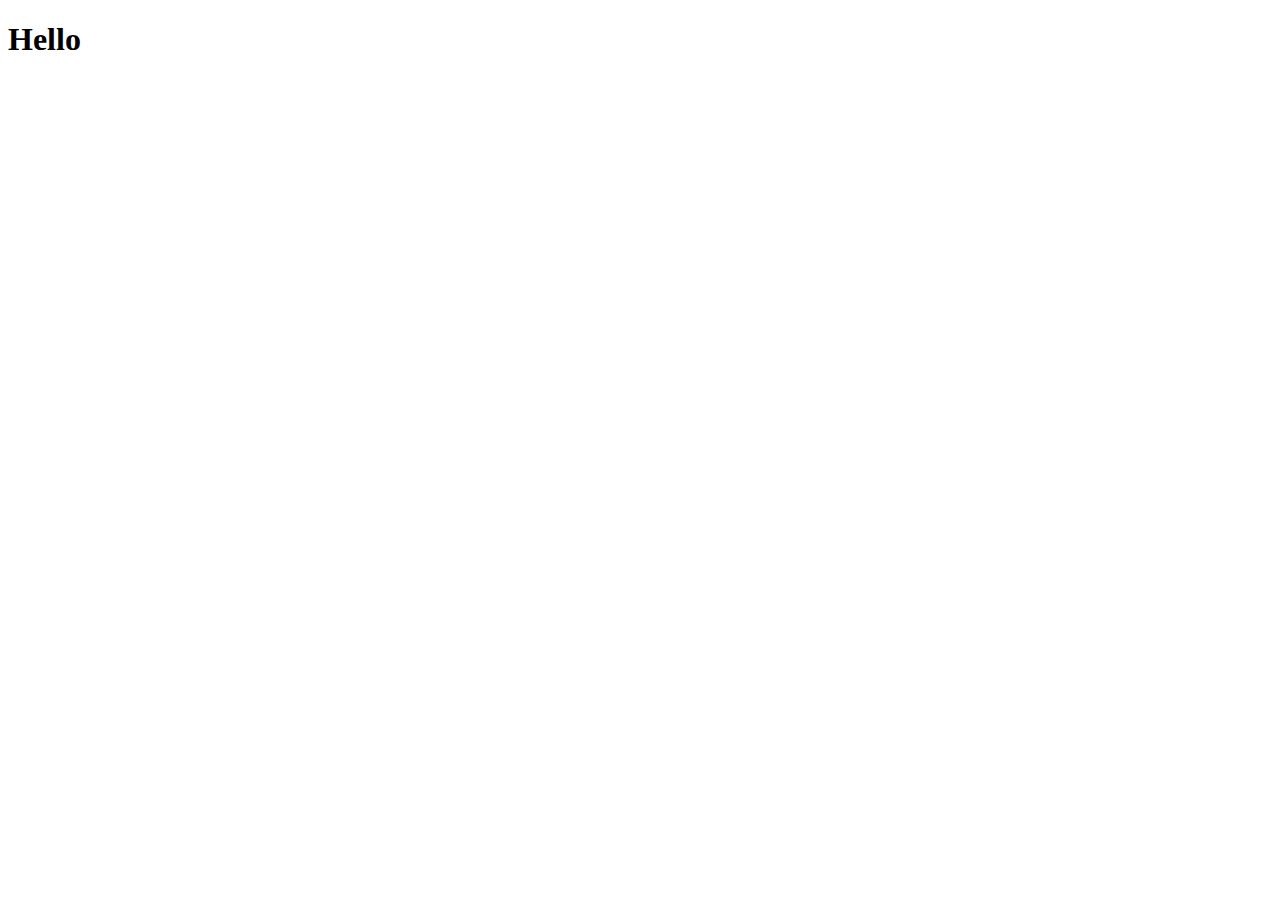
==== about-me.html @ 5b0a4f57 "Wednesday work" ====
<!DOCTYPE html>
<html lang="en">
<head>
    <meta charset="UTF-8">
    <meta name="viewport" content="width=device-width, initial-scale=1.0">
    <title>About me</title>
</head>
<body>
    <h1> Hello </h1>
    
</body>
</html>
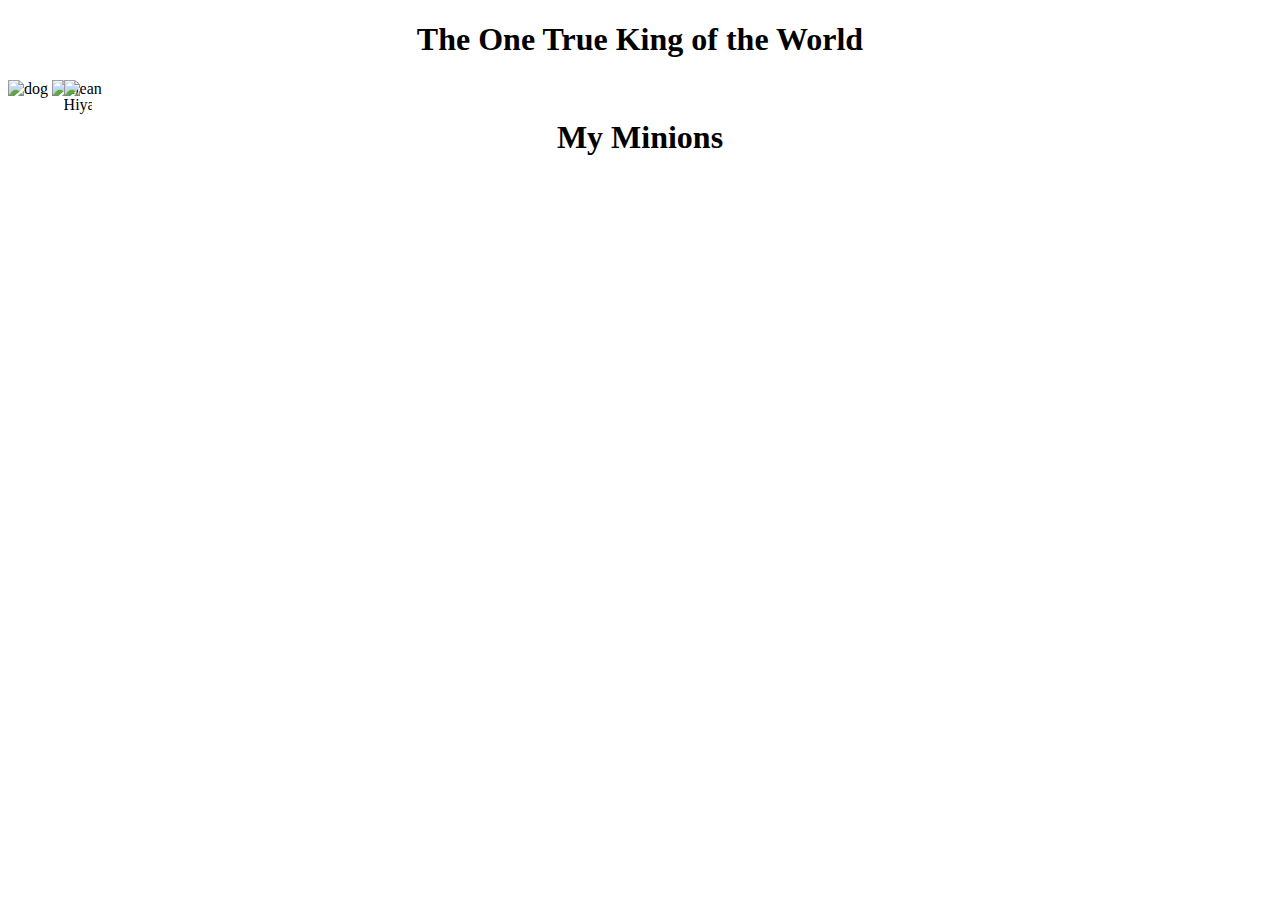
==== commit f9940e1d: "Thursday work" ====
--- a/about-me.html
+++ b/about-me.html
@@ -4,9 +4,36 @@
     <meta charset="UTF-8">
     <meta name="viewport" content="width=device-width, initial-scale=1.0">
     <title>About me</title>
+    <link rel="stylesheet" href="ugh.css">
+    <style>
+        .yes {
+            text-align: center;
+        }
+    </style>
+    <style>
+        .drones {
+            text-align: center;
+        }
+    </style>
+<style>
+    .guh {
+        display: flex;
+        justify-content: center;
+    }
+</style>
 </head>
 <body>
-    <h1> Hello </h1>
-    
-</body>
+    <div class="yes">
+        <h1> The One True King of the World </h1>
+    </div>
+    <div class="guh-container">
+        <img class="guh" src="https://scontent-atl3-2.xx.fbcdn.net/v/t1.15752-9/476489381_1327544231844803_1362107458234264431_n.jpg?_nc_cat=101&ccb=1-7&_nc_sid=0024fc&_nc_ohc=yKngw8fv7zwQ7kNvgG5TbL1&_nc_ad=z-m&_nc_cid=0&_nc_zt=23&_nc_ht=scontent-atl3-2.xx&oh=03_Q7cD1wFCVoRUpxeU8qX1u-iMNref__QfvnegJDtY3pwGWZ_rvg&oe=67FA97B2" alt="Hiya">
+    </div>
+        <img class="dog" src="https://scontent-atl3-2.xx.fbcdn.net/v/t1.15752-9/476496049_1629614481260704_280131802247142408_n.jpg?_nc_cat=104&ccb=1-7&_nc_sid=0024fc&_nc_ohc=h6mq4gjg5BIQ7kNvgEV2CEL&_nc_ad=z-m&_nc_cid=0&_nc_zt=23&_nc_ht=scontent-atl3-2.xx&oh=03_Q7cD1wElXfOsnWoMD2Pz1iKN0GLhCA2O81CiwtnFIbudm2fDWw&oe=67FA8422"
+    alt="dog">
+        <img class="chopped" src="https://scontent-atl3-2.xx.fbcdn.net/v/t1.15752-9/476485921_2431347903877766_6162460094678506049_n.jpg?_nc_cat=101&ccb=1-7&_nc_sid=0024fc&_nc_ohc=RUKUJ16I9b0Q7kNvgEhIiVL&_nc_ad=z-m&_nc_cid=0&_nc_zt=23&_nc_ht=scontent-atl3-2.xx&oh=03_Q7cD1wH7v-OYkj20xLrRv4kOvIkxFgt9h_6zYPWwkrpnRcjJ4Q&oe=67FA9047" alt="clean">
+        <div class="drones">
+            <h1> My Minions</h1>
+        </div>
+
 </html>--- a/ugh.css
+++ b/ugh.css
@@ -0,0 +1,24 @@
+body{
+    background-image: url(https://th.bing.com/th/id/R.d1057f711bf410c988752910ce17aa92?rik=xqel5Iqp7rVINw&riu=http%3a%2f%2f1.bp.blogspot.com%2f-6zRZlrlVb4s%2fTxC-jZT549I%2fAAAAAAAAJeM%2fSJEwb2oRznw%2fs1600%2farticle-2085835-0F6D781400000578-455_638x689.jpg&ehk=BtyxZRntlZxztKrja4YX%2brCUDRciY9O1%2f2FcQ1AcNy8%3d&risl=&pid=ImgRaw&r=0);
+}
+.guh-container{
+    position: absolute;
+}
+.guh {
+    position:relative;
+    left: 118%;
+    height: 60%;
+    width: 60%;
+    display:flex;
+    flex-direction: column;
+}
+.dog {
+    height: 20%;
+    width: 20%;
+}
+.chopped {
+    height: 12%;
+    width: 12%;
+}
+
+    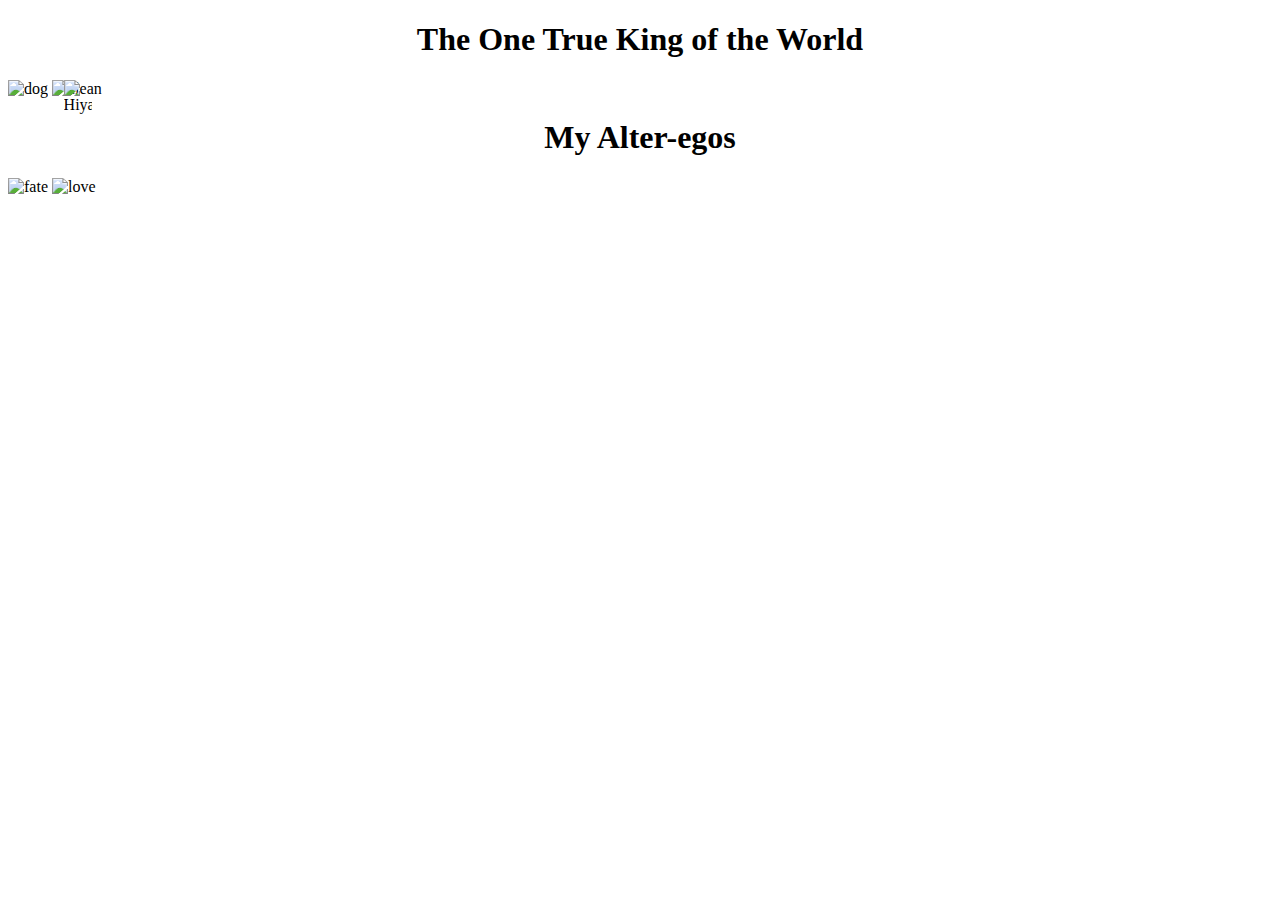
==== commit c6ac3f83: "Pregithubfriday" ====
--- a/about-me.html
+++ b/about-me.html
@@ -33,7 +33,8 @@
     alt="dog">
         <img class="chopped" src="https://scontent-atl3-2.xx.fbcdn.net/v/t1.15752-9/476485921_2431347903877766_6162460094678506049_n.jpg?_nc_cat=101&ccb=1-7&_nc_sid=0024fc&_nc_ohc=RUKUJ16I9b0Q7kNvgEhIiVL&_nc_ad=z-m&_nc_cid=0&_nc_zt=23&_nc_ht=scontent-atl3-2.xx&oh=03_Q7cD1wH7v-OYkj20xLrRv4kOvIkxFgt9h_6zYPWwkrpnRcjJ4Q&oe=67FA9047" alt="clean">
         <div class="drones">
-            <h1> My Minions</h1>
+            <h1> My Alter-egos</h1>
         </div>
-
+        <img class="me" src="https://fgo.gamepress.gg/sites/default/files/2019-04/103%20-%20L0fgCMv.png" alt="fate">
+        <img class="real" src="https://th.bing.com/th/id/R.9a8a2b653a87b2362b13c841e9b81201?rik=6MbZx%2fEEH%2fpOhw&pid=ImgRaw&r=0" alt="love">
 </html>--- a/ugh.css
+++ b/ugh.css
@@ -20,5 +20,12 @@
     height: 12%;
     width: 12%;
 }
-
+.me {
+    height: 20%;
+    width: 20%;
+}
+.real {
+    height: 40%;
+    width: 40%;
+}
     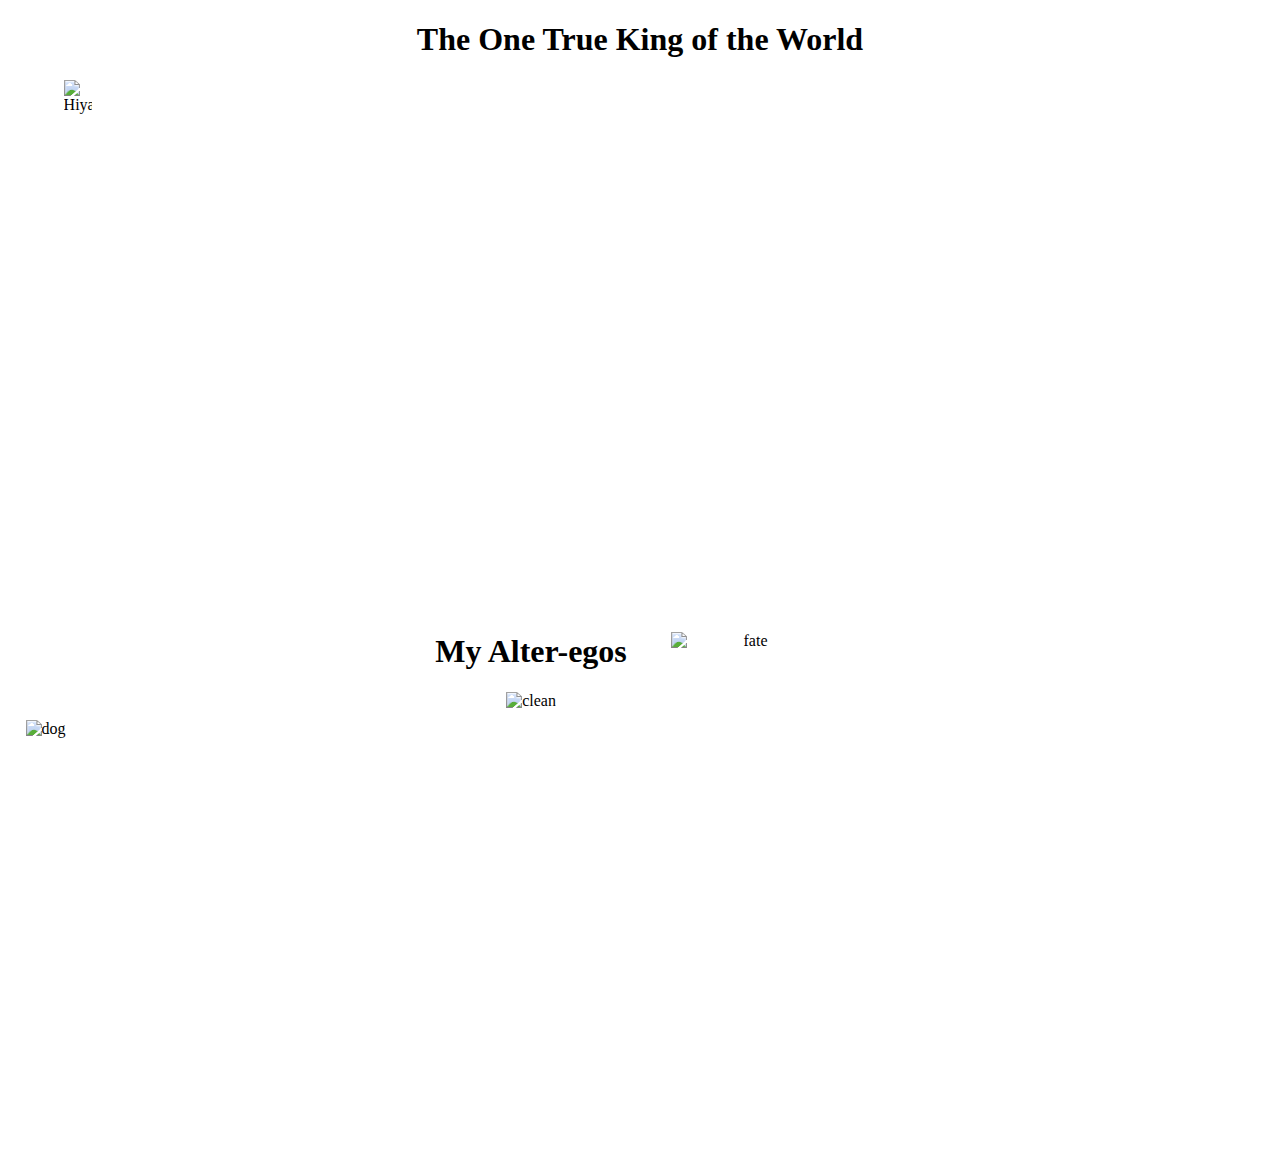
==== commit dc986e40: "DONE" ====
--- a/about-me.html
+++ b/about-me.html
@@ -1,40 +1,47 @@
 <!DOCTYPE html>
 <html lang="en">
-<head>
-    <meta charset="UTF-8">
-    <meta name="viewport" content="width=device-width, initial-scale=1.0">
-    <title>About me</title>
-    <link rel="stylesheet" href="ugh.css">
-    <style>
-        .yes {
-            text-align: center;
-        }
-    </style>
-    <style>
-        .drones {
-            text-align: center;
-        }
-    </style>
-<style>
-    .guh {
-        display: flex;
-        justify-content: center;
-    }
-</style>
-</head>
-<body>
-    <div class="yes">
-        <h1> The One True King of the World </h1>
-    </div>
-    <div class="guh-container">
-        <img class="guh" src="https://scontent-atl3-2.xx.fbcdn.net/v/t1.15752-9/476489381_1327544231844803_1362107458234264431_n.jpg?_nc_cat=101&ccb=1-7&_nc_sid=0024fc&_nc_ohc=yKngw8fv7zwQ7kNvgG5TbL1&_nc_ad=z-m&_nc_cid=0&_nc_zt=23&_nc_ht=scontent-atl3-2.xx&oh=03_Q7cD1wFCVoRUpxeU8qX1u-iMNref__QfvnegJDtY3pwGWZ_rvg&oe=67FA97B2" alt="Hiya">
-    </div>
-        <img class="dog" src="https://scontent-atl3-2.xx.fbcdn.net/v/t1.15752-9/476496049_1629614481260704_280131802247142408_n.jpg?_nc_cat=104&ccb=1-7&_nc_sid=0024fc&_nc_ohc=h6mq4gjg5BIQ7kNvgEV2CEL&_nc_ad=z-m&_nc_cid=0&_nc_zt=23&_nc_ht=scontent-atl3-2.xx&oh=03_Q7cD1wElXfOsnWoMD2Pz1iKN0GLhCA2O81CiwtnFIbudm2fDWw&oe=67FA8422"
-    alt="dog">
-        <img class="chopped" src="https://scontent-atl3-2.xx.fbcdn.net/v/t1.15752-9/476485921_2431347903877766_6162460094678506049_n.jpg?_nc_cat=101&ccb=1-7&_nc_sid=0024fc&_nc_ohc=RUKUJ16I9b0Q7kNvgEhIiVL&_nc_ad=z-m&_nc_cid=0&_nc_zt=23&_nc_ht=scontent-atl3-2.xx&oh=03_Q7cD1wH7v-OYkj20xLrRv4kOvIkxFgt9h_6zYPWwkrpnRcjJ4Q&oe=67FA9047" alt="clean">
-        <div class="drones">
-            <h1> My Alter-egos</h1>
+    <head>
+        <meta charset="UTF-8">
+        <meta name="viewport" content="width=device-width, initial-scale=1.0">
+        <title>About me</title>
+        <link rel="stylesheet" href="ugh.css">
+        <style>
+            .yes {
+                text-align: center;
+            }
+        </style>
+        <style>
+            .drones {
+                text-align: center;
+            }
+        </style>
+        <style>
+            .guh {
+                display: flex;
+                justify-content: center;
+            }
+        </style>
+    </head>
+    <body>
+        <div class="content">
+            <div class="yes">
+                <h1> The One True King of the World </h1>
+            </div>
+            <div class="guh-container">
+                <img class="guh" src="https://scontent-atl3-2.xx.fbcdn.net/v/t1.15752-9/476489381_1327544231844803_1362107458234264431_n.jpg?_nc_cat=101&ccb=1-7&_nc_sid=0024fc&_nc_ohc=yKngw8fv7zwQ7kNvgG5TbL1&_nc_ad=z-m&_nc_cid=0&_nc_zt=23&_nc_ht=scontent-atl3-2.xx&oh=03_Q7cD1wFCVoRUpxeU8qX1u-iMNref__QfvnegJDtY3pwGWZ_rvg&oe=67FA97B2" alt="Hiya">
+            </div>
+            <!-- <div class="drones">
+                <h1> My Alter-egos</h1> -->
+            </div>
+                <img id="dog" src="https://scontent-atl3-2.xx.fbcdn.net/v/t1.15752-9/476496049_1629614481260704_280131802247142408_n.jpg?_nc_cat=104&ccb=1-7&_nc_sid=0024fc&_nc_ohc=h6mq4gjg5BIQ7kNvgEV2CEL&_nc_ad=z-m&_nc_cid=0&_nc_zt=23&_nc_ht=scontent-atl3-2.xx&oh=03_Q7cD1wElXfOsnWoMD2Pz1iKN0GLhCA2O81CiwtnFIbudm2fDWw&oe=67FA8422" alt="dog">
+                <div class="drones">
+               
+                    <h1> My Alter-egos</h1>
+
+                <img id="chopped" src="https://scontent-atl3-2.xx.fbcdn.net/v/t1.15752-9/476485921_2431347903877766_6162460094678506049_n.jpg?_nc_cat=101&ccb=1-7&_nc_sid=0024fc&_nc_ohc=RUKUJ16I9b0Q7kNvgEhIiVL&_nc_ad=z-m&_nc_cid=0&_nc_zt=23&_nc_ht=scontent-atl3-2.xx&oh=03_Q7cD1wH7v-OYkj20xLrRv4kOvIkxFgt9h_6zYPWwkrpnRcjJ4Q&oe=67FA9047" alt="clean">
+                <img class="me" src="https://fgo.gamepress.gg/sites/default/files/2019-04/103%20-%20L0fgCMv.png" alt="fate">
+            </div>
+            <!-- <img class="real" src="https://th.bing.com/th/id/R.9a8a2b653a87b2362b13c841e9b81201?rik=6MbZx%2fEEH%2fpOhw&pid=ImgRaw&r=0" alt="love"> -->
         </div>
-        <img class="me" src="https://fgo.gamepress.gg/sites/default/files/2019-04/103%20-%20L0fgCMv.png" alt="fate">
-        <img class="real" src="https://th.bing.com/th/id/R.9a8a2b653a87b2362b13c841e9b81201?rik=6MbZx%2fEEH%2fpOhw&pid=ImgRaw&r=0" alt="love">
+    </body>
 </html>--- a/ugh.css
+++ b/ugh.css
@@ -2,6 +2,7 @@
     background-image: url(https://th.bing.com/th/id/R.d1057f711bf410c988752910ce17aa92?rik=xqel5Iqp7rVINw&riu=http%3a%2f%2f1.bp.blogspot.com%2f-6zRZlrlVb4s%2fTxC-jZT549I%2fAAAAAAAAJeM%2fSJEwb2oRznw%2fs1600%2farticle-2085835-0F6D781400000578-455_638x689.jpg&ehk=BtyxZRntlZxztKrja4YX%2brCUDRciY9O1%2f2FcQ1AcNy8%3d&risl=&pid=ImgRaw&r=0);
 }
 .guh-container{
+    display:flex;
     position: absolute;
 }
 .guh {
@@ -9,23 +10,47 @@
     left: 118%;
     height: 60%;
     width: 60%;
-    display:flex;
     flex-direction: column;
 }
-.dog {
-    height: 20%;
-    width: 20%;
+/* .content{
+    position: relative;
+} */
+
+#dog {
+    left: 2%;
+    height: 50%;
+    width: 30%;
+    position: absolute;
+    top: 80%;
 }
-.chopped {
-    height: 12%;
-    width: 12%;
+#chopped {
+    height: 40%;
+    width: 40%;
+    left: 100%;
+    top: 100%;
+    /* display: flex;
+    flex-direction: column; */
+    
 }
 .me {
-    height: 20%;
-    width: 20%;
+    position: absolute;
+    top: 20%;
+    left: 123%;
+    height: 80%;
+    width: 80%;
+    display: flex;
+    flex-direction: column;
+    
 }
-.real {
-    height: 40%;
-    width: 40%;
+.drones{
+    position: absolute;
+    top: 68%;
+    left: 34%;
 }
-    +/* .real {
+    height: 30%;
+    width: 30%;
+} */
+.yes {
+    justify-content: center;
+}